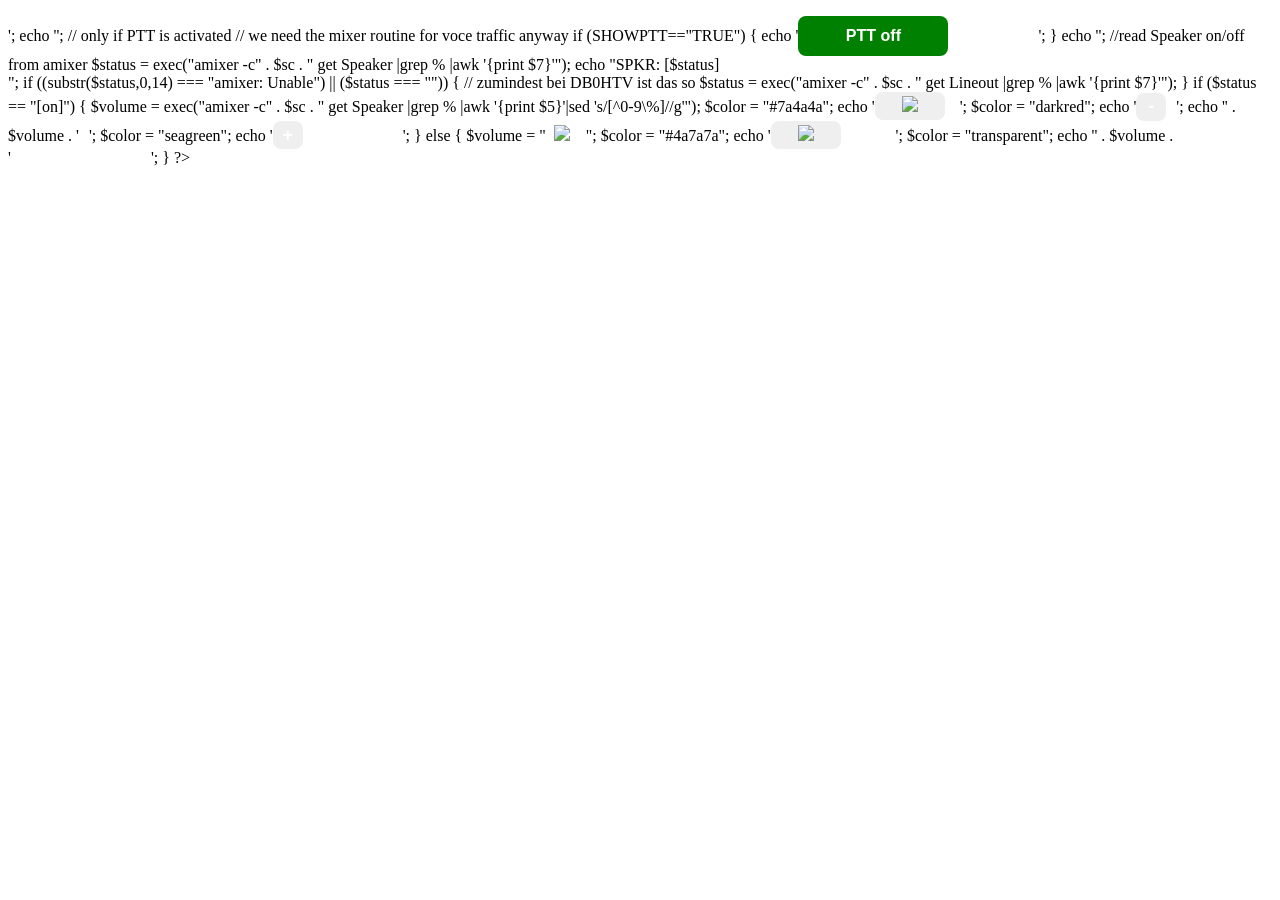
==== ptt.html @ 0b3b505c "test Signed-off-by: root <dl3el@darc.de>" ====
<!DOCTYPE html>
<html>
<head>
    <title>Button mit Timer und Skriptausführung</title>
    <script type="text/javascript">
        let isCommandExecuted = false;
        let interval;

        function startTimer(duration, button) {
            let timer = duration, minutes, seconds;
            interval = setInterval(function () {
                minutes = parseInt(timer / 60, 10);
                seconds = parseInt(timer % 60, 10);

                minutes = minutes < 10 ? "0" + minutes : minutes;
                seconds = seconds < 10 ? "0" + seconds : seconds;

                button.textContent = "PTT (" + minutes + ":" + seconds + ")";
                button.style.fontWeight = "bold";
                button.style.backgroundColor = "red";
                button.style.color = "white";
                if (--timer < 0) {
                    clearInterval(interval); 
                    button.textContent = "PTT Time!";
                    button.style.fontWeight = "bold";
                    button.style.backgroundColor = "yellow";
                    button.style.color = "black";
                    //alert("Zeit abgelaufen!");
                }
            }, 1000);
        }

        function executeCommand() {
            let button = document.getElementById('myButton');
            let xhr = new XMLHttpRequest();
            xhr.open("POST", "executePTT.php", true);
            xhr.setRequestHeader("Content-Type", "application/x-www-form-urlencoded");

            if (!isCommandExecuted) {
                xhr.send("command=first");
                startTimer(180, button); // 10 Sekunden Timer
                isCommandExecuted = true;
            } else {
                xhr.send("command=second");
                clearInterval(interval);
                button.textContent = "PTT";
                button.style.fontWeight = "bold";
                button.style.backgroundColor = "blue";
                button.style.color = "white";
                isCommandExecuted = false;
            }

            xhr.onreadystatechange = function () {
                if (xhr.readyState == 4 && xhr.status == 200) {
                    //alert(xhr.responseText);
                }
            };
        }
    </script>
</head>
<body>
<?php
    
function execute_amixer($command) {
    $output = [];
    exec($command, $output);
    return $output;
}

// Function to parse current values from amixer output
function parse_amixer_value($output) {
    foreach ($output as $line) {
        if (strpos($line, ": values=") !== false) {
            $value = trim(str_replace(": values=", "", $line));
            return $value;
        }
    }
    return null;
}

// Retrieve and parse current values using amixer cget
function get_current_headphone_values() {
//    $sc = 'aplay -l | grep "Audio Device"';
    if (defined('DL3EL_SC_STRING')) {
        $sc = 'aplay -l | grep "' . DL3EL_SC_STRING . '"';
        $sc = substr(shell_exec($sc),5,1);
    } else {
        $sc = 0;
    }    
    $headphone_value = execute_amixer("sudo amixer -c" . $sc . " cget numid=6");
    $headphone_output =  parse_amixer_value($headphone_value);
    return $headphone_output;
}
// from amixer
function ls_change($value) {
//amixer -c 0 set Speaker 5%-
//    $sc = 'aplay -l | grep "Audio Device"';
    if (defined('DL3EL_SC_STRING')) {
        $sc = 'aplay -l | grep "' . DL3EL_SC_STRING . '"';
        $sc = substr(shell_exec($sc),5,1);
//        $cmd = "sudo amixer -c" . $sc . " set Speaker " . $value;
    } else {
        $sc = 0;
    }    
    $new_value = execute_amixer("sudo amixer -c" . $sc . " set Speaker " . $value);
    $new_value =  parse_amixer_value($new_value);
}

// Get current values from amixer
if (defined('DL3EL_SC_STRING')) {
    $sc = 'aplay -l | grep "' . DL3EL_SC_STRING . '"';
    $sc = substr(shell_exec($sc),5,1);
} else {
    $sc = 0;
}    
$current_values = get_current_headphone_values();

if (isset($_POST['buttonA'])) { ls_change("5%-"); }
if (isset($_POST['buttonB'])) { ls_change("5%+"); }
if (isset($_POST['button_off'])) { ls_change("mute"); }
if (isset($_POST['button_on'])) { ls_change("unmute"); }

echo '<p></p>';
echo '<span style="display: inline;">';
// only if PTT is activated
// we need the mixer routine for voce traffic anyway
if (SHOWPTT=="TRUE") {
    echo '<button id="myButton" onclick="executeCommand()" style = "margin-right:90px; width:150px; color:white; background-color:green; border-color:transparent; border-radius:8px; height:40px; font-size:16px;"><b>PTT off</b></button>';
}
echo '<form action="" method="post" style="display: inline;" >';

//read Speaker on/off from amixer
$status = exec("amixer -c" . $sc . " get Speaker |grep % |awk '{print $7}'");
echo "SPKR: [$status]<br>";
if ((substr($status,0,14) === "amixer: Unable") || ($status === "")) {
// zumindest bei DB0HTV ist das so
    $status = exec("amixer -c" . $sc . " get Lineout |grep % |awk '{print $7}'");
}    

if ($status == "[on]") {
	$volume = exec("amixer -c" . $sc . " get Speaker |grep % |awk '{print $5}'|sed 's/[^0-9\%]//g'");
	$color = "#7a4a4a";
	echo '<button name="button_off" type="submit" style = "margin-right:15px; width:70px; border-radius:8px; color:white; border-color:transparent; background-color:' . $color .'; height:28px; font-size:16px;"><img src=images/speaker_off.png></button>';
        $color = "darkred";
	echo '<button name="buttonA" type="submit" style = "margin-right:10px; width:30px; border-radius:8px; color:white; border-color:transparent; background-color:' . $color .'; height:28px; font-size:18px;"><b>-</b></button>';
	echo '<font style="margin-right:10px; width:30px; color:black; font-size:16px">' . $volume . '</font>';
	$color = "seagreen";
	echo '<button name="buttonB" type="submit" style = "margin-right:100px; width:30px; border-radius:8px;color:white; border-color:transparent; background-color:' . $color .';height:28px; font-size:18px;"><b>+</b></button>';
        }
   else {
	$volume = "&ensp;<img src=images/speaker_off_b.png>&emsp;";
	$color = "#4a7a7a";
	echo '<button name="button_on" type="submit" style = "margin-right:55px; width:70px; border-radius:8px; color:white; border-color:transparent; background-color:' . $color .'; height:28px; font-size:16px;"><img src=images/speaker.png></button>';
        $color = "transparent";
        echo '<font style="margin-right:140px; width:30px;">' . $volume . '</font>';
        }
?>
</form>
</span>
</body>
</html>
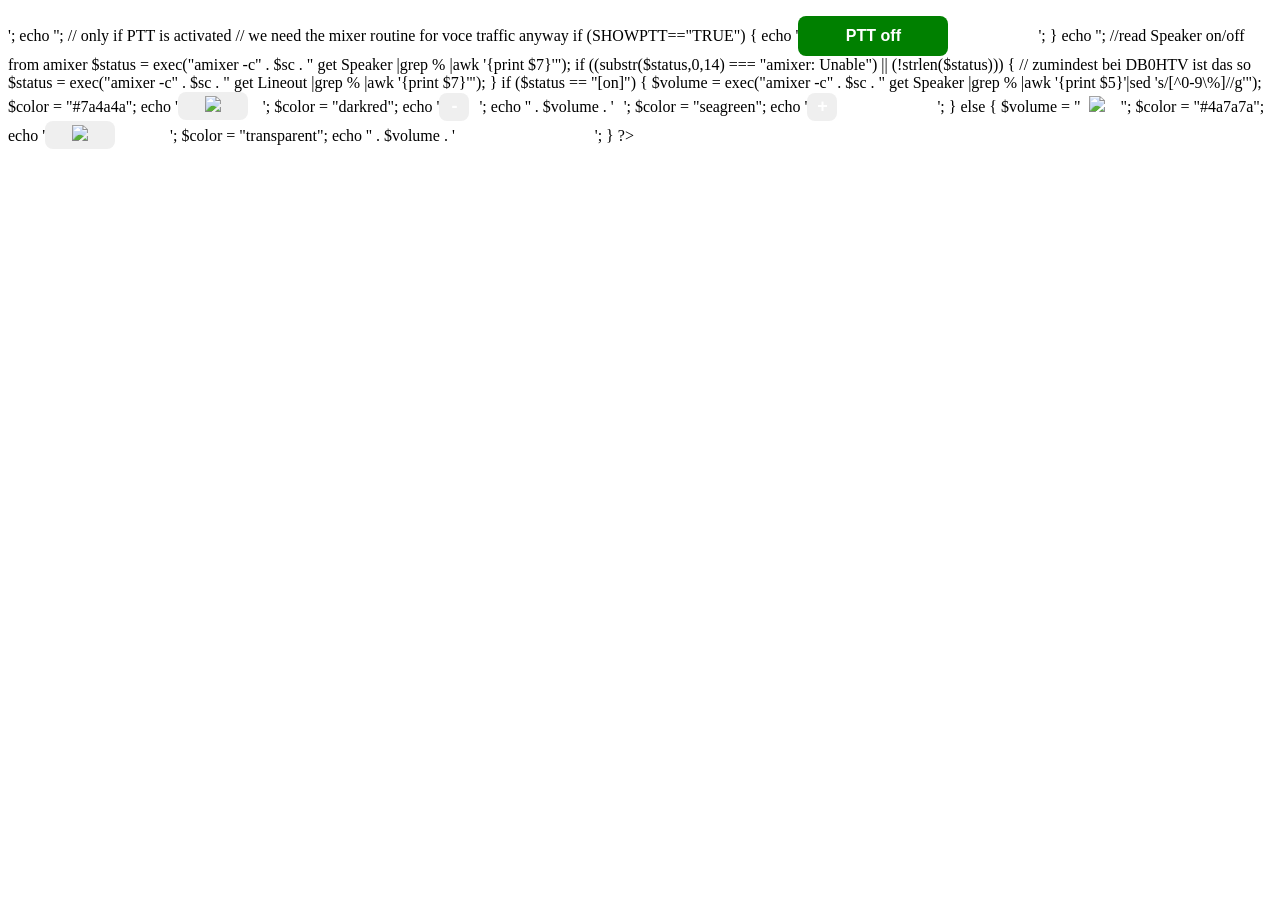
==== commit c1ea1829: "test Signed-off-by: root <dl3el@darc.de>" ====
--- a/ptt.html
+++ b/ptt.html
@@ -131,8 +131,7 @@
 
 //read Speaker on/off from amixer
 $status = exec("amixer -c" . $sc . " get Speaker |grep % |awk '{print $7}'");
-echo "SPKR: [$status]<br>";
-if ((substr($status,0,14) === "amixer: Unable") || ($status === "")) {
+if ((substr($status,0,14) === "amixer: Unable") || (!strlen($status))) {
 // zumindest bei DB0HTV ist das so
     $status = exec("amixer -c" . $sc . " get Lineout |grep % |awk '{print $7}'");
 }    
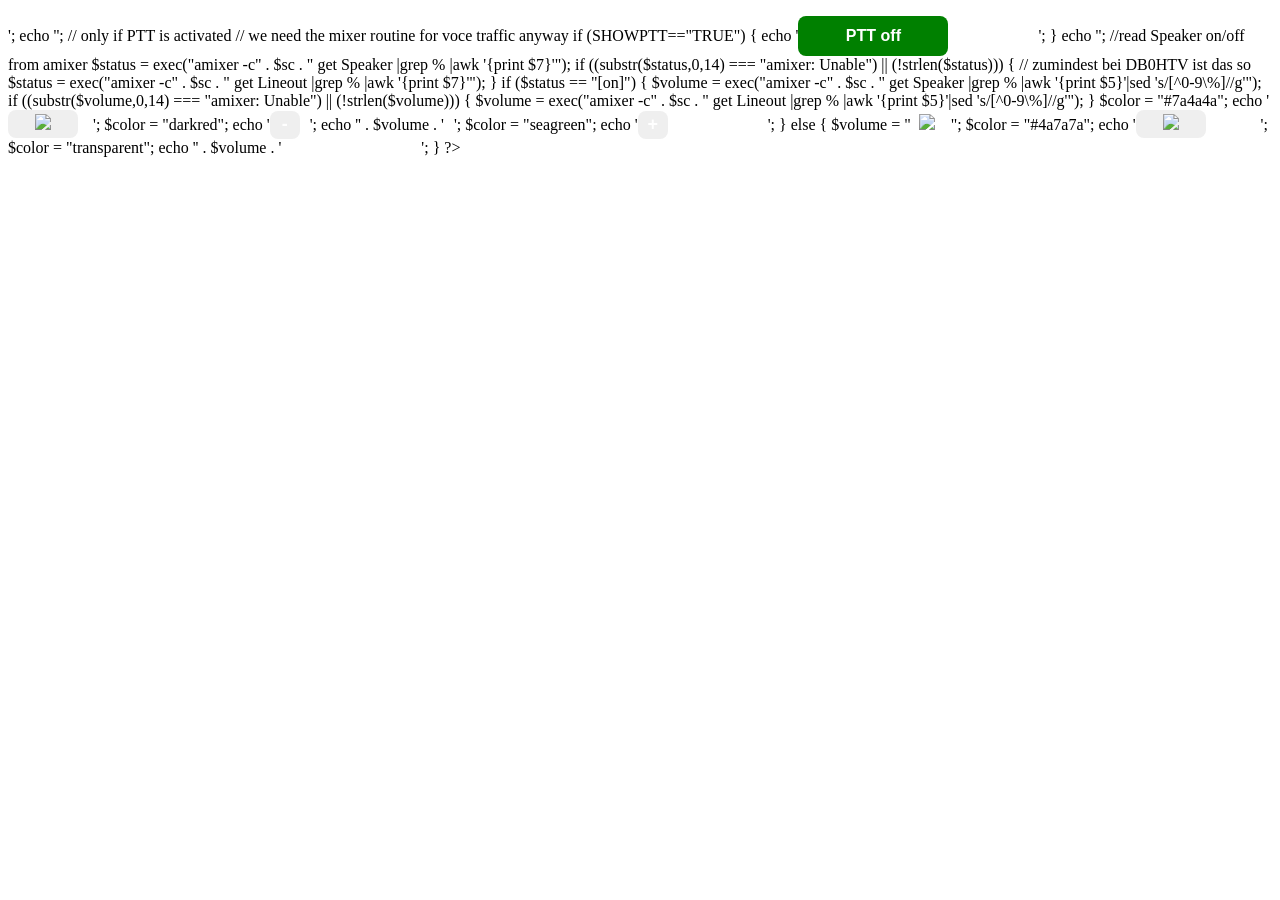
==== commit 10c5f8f7: "Test Signed-off-by: root <dl3el@darc.de>" ====
--- a/ptt.html
+++ b/ptt.html
@@ -103,6 +103,10 @@
         $sc = 0;
     }    
     $new_value = execute_amixer("sudo amixer -c" . $sc . " set Speaker " . $value);
+    if ((substr($new_value,0,14) === "amixer: Unable") || (!strlen($new_value))) {
+        // zumindest bei DB0HTV ist das so
+        $new_value = execute_amixer("sudo amixer -c" . $sc . " set Lineout " . $value);
+    }    
     $new_value =  parse_amixer_value($new_value);
 }
 
@@ -138,6 +142,9 @@
 
 if ($status == "[on]") {
 	$volume = exec("amixer -c" . $sc . " get Speaker |grep % |awk '{print $5}'|sed 's/[^0-9\%]//g'");
+    if ((substr($volume,0,14) === "amixer: Unable") || (!strlen($volume))) {
+        $volume = exec("amixer -c" . $sc . " get Lineout |grep % |awk '{print $5}'|sed 's/[^0-9\%]//g'");
+    }
 	$color = "#7a4a4a";
 	echo '<button name="button_off" type="submit" style = "margin-right:15px; width:70px; border-radius:8px; color:white; border-color:transparent; background-color:' . $color .'; height:28px; font-size:16px;"><img src=images/speaker_off.png></button>';
         $color = "darkred";
@@ -145,14 +152,13 @@
 	echo '<font style="margin-right:10px; width:30px; color:black; font-size:16px">' . $volume . '</font>';
 	$color = "seagreen";
 	echo '<button name="buttonB" type="submit" style = "margin-right:100px; width:30px; border-radius:8px;color:white; border-color:transparent; background-color:' . $color .';height:28px; font-size:18px;"><b>+</b></button>';
-        }
-   else {
+} else {
 	$volume = "&ensp;<img src=images/speaker_off_b.png>&emsp;";
 	$color = "#4a7a7a";
 	echo '<button name="button_on" type="submit" style = "margin-right:55px; width:70px; border-radius:8px; color:white; border-color:transparent; background-color:' . $color .'; height:28px; font-size:16px;"><img src=images/speaker.png></button>';
-        $color = "transparent";
-        echo '<font style="margin-right:140px; width:30px;">' . $volume . '</font>';
-        }
+    $color = "transparent";
+    echo '<font style="margin-right:140px; width:30px;">' . $volume . '</font>';
+}
 ?>
 </form>
 </span>
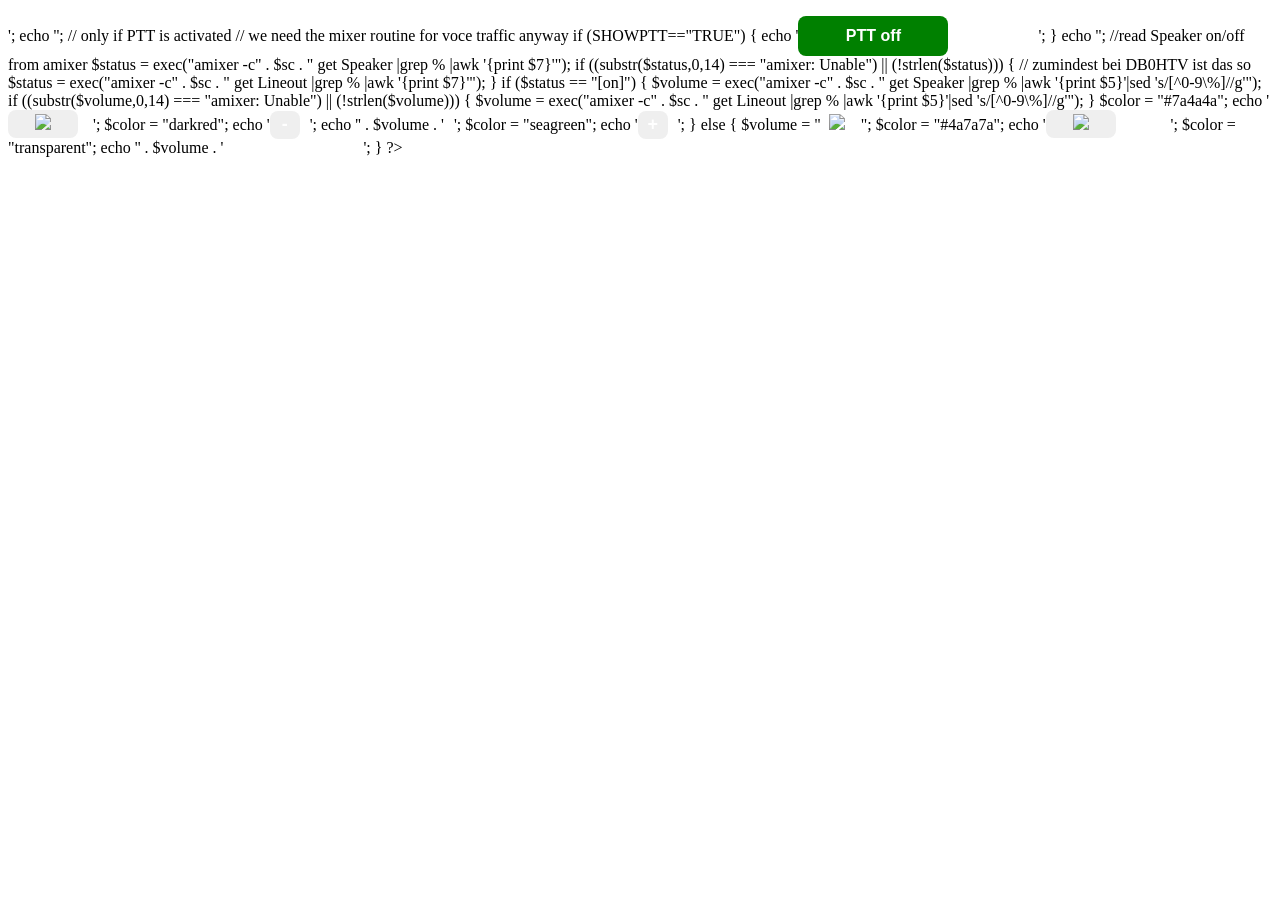
==== commit c235cf12: "test Signed-off-by: root <dl3el@darc.de>" ====
--- a/ptt.html
+++ b/ptt.html
@@ -103,7 +103,7 @@
         $sc = 0;
     }    
     $new_value = execute_amixer("sudo amixer -c" . $sc . " set Speaker " . $value);
-    if ((substr($new_value,0,14) === "amixer: Unable") || (!strlen($new_value))) {
+    if ((substr($new_value[0],0,14) === "amixer: Unable") || (!strlen($new_value[0]))) {
         // zumindest bei DB0HTV ist das so
         $new_value = execute_amixer("sudo amixer -c" . $sc . " set Lineout " . $value);
     }    
@@ -151,7 +151,7 @@
 	echo '<button name="buttonA" type="submit" style = "margin-right:10px; width:30px; border-radius:8px; color:white; border-color:transparent; background-color:' . $color .'; height:28px; font-size:18px;"><b>-</b></button>';
 	echo '<font style="margin-right:10px; width:30px; color:black; font-size:16px">' . $volume . '</font>';
 	$color = "seagreen";
-	echo '<button name="buttonB" type="submit" style = "margin-right:100px; width:30px; border-radius:8px;color:white; border-color:transparent; background-color:' . $color .';height:28px; font-size:18px;"><b>+</b></button>';
+	echo '<button name="buttonB" type="submit" style = "margin-right:10px; width:30px; border-radius:8px;color:white; border-color:transparent; background-color:' . $color .';height:28px; font-size:18px;"><b>+</b></button>';
 } else {
 	$volume = "&ensp;<img src=images/speaker_off_b.png>&emsp;";
 	$color = "#4a7a7a";
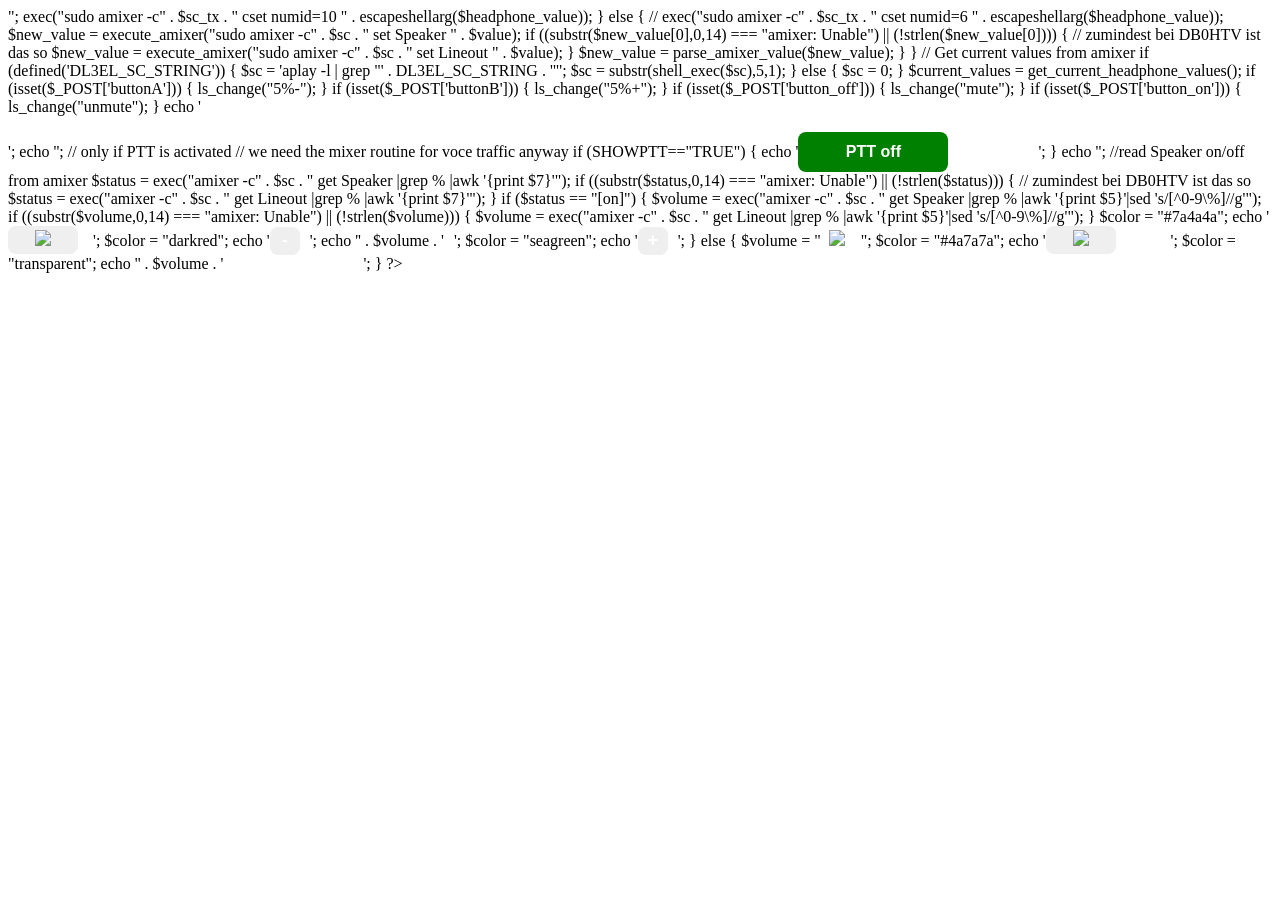
==== commit a837e016: "test Signed-off-by: root <dl3el@darc.de>" ====
--- a/ptt.html
+++ b/ptt.html
@@ -87,7 +87,12 @@
     } else {
         $sc = 0;
     }    
-    $headphone_value = execute_amixer("sudo amixer -c" . $sc . " cget numid=6");
+    if ((defined('DL3EL_RADIO')) && (DL3EL_RADIO ==="Elenata")) {
+        $numid = 10;
+    } else {
+        $numid = 10;
+    }
+    $headphone_value = execute_amixer("sudo amixer -c" . $sc . " cget numid=" . $numid);
     $headphone_output =  parse_amixer_value($headphone_value);
     return $headphone_output;
 }
@@ -102,12 +107,21 @@
     } else {
         $sc = 0;
     }    
-    $new_value = execute_amixer("sudo amixer -c" . $sc . " set Speaker " . $value);
-    if ((substr($new_value[0],0,14) === "amixer: Unable") || (!strlen($new_value[0]))) {
-        // zumindest bei DB0HTV ist das so
-        $new_value = execute_amixer("sudo amixer -c" . $sc . " set Lineout " . $value);
+//    
+    if ((defined('DL3EL_RADIO')) && (DL3EL_RADIO ==="Elenata")) {
+        $headphone_percentage = $value;
+        $headphone_value = ($headphone_percentage / 100) * $max_values['headphone'];
+        echo "Card: $sc $headphone_value<br>";
+        exec("sudo amixer -c" . $sc_tx . " cset numid=10 " . escapeshellarg($headphone_value));
+    } else {    
+//       exec("sudo amixer -c" . $sc_tx . " cset numid=6 " . escapeshellarg($headphone_value));
+        $new_value = execute_amixer("sudo amixer -c" . $sc . " set Speaker " . $value);
+        if ((substr($new_value[0],0,14) === "amixer: Unable") || (!strlen($new_value[0]))) {
+            // zumindest bei DB0HTV ist das so
+            $new_value = execute_amixer("sudo amixer -c" . $sc . " set Lineout " . $value);
+        }    
+        $new_value =  parse_amixer_value($new_value);
     }    
-    $new_value =  parse_amixer_value($new_value);
 }
 
 // Get current values from amixer
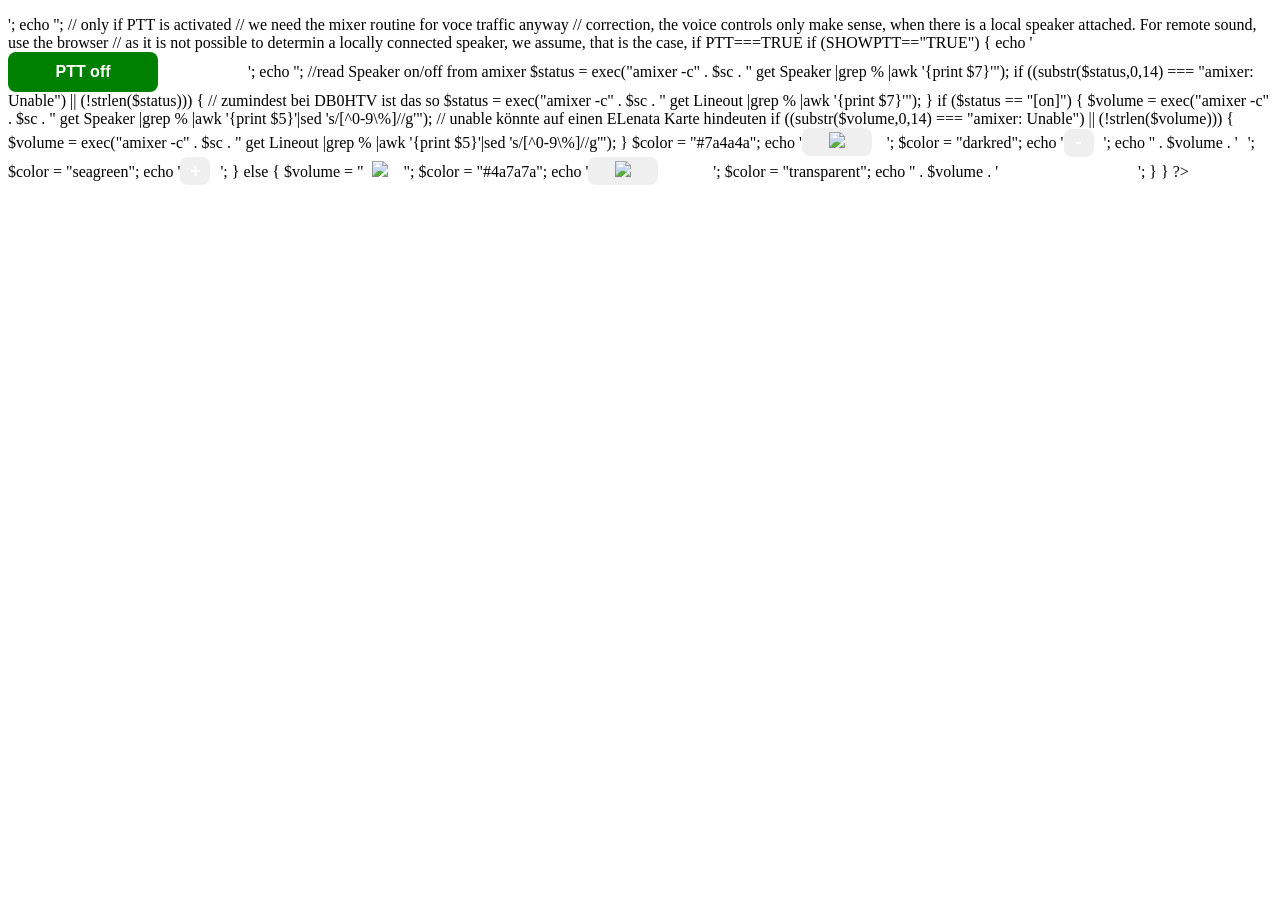
==== commit 859a8fce: "test Signed-off-by: root <dl3el@darc.de>" ====
--- a/ptt.html
+++ b/ptt.html
@@ -87,12 +87,7 @@
     } else {
         $sc = 0;
     }    
-    if ((defined('DL3EL_RADIO')) && (DL3EL_RADIO ==="Elenata")) {
-        $numid = 10;
-    } else {
-        $numid = 10;
-    }
-    $headphone_value = execute_amixer("sudo amixer -c" . $sc . " cget numid=" . $numid);
+    $headphone_value = execute_amixer("sudo amixer -c" . $sc . " cget numid=6");
     $headphone_output =  parse_amixer_value($headphone_value);
     return $headphone_output;
 }
@@ -107,21 +102,12 @@
     } else {
         $sc = 0;
     }    
-//    
-    if ((defined('DL3EL_RADIO')) && (DL3EL_RADIO ==="Elenata")) {
-        $headphone_percentage = $value;
-        $headphone_value = ($headphone_percentage / 100) * $max_values['headphone'];
-        echo "Card: $sc $headphone_value<br>";
-        exec("sudo amixer -c" . $sc_tx . " cset numid=10 " . escapeshellarg($headphone_value));
-    } else {    
-//       exec("sudo amixer -c" . $sc_tx . " cset numid=6 " . escapeshellarg($headphone_value));
-        $new_value = execute_amixer("sudo amixer -c" . $sc . " set Speaker " . $value);
-        if ((substr($new_value[0],0,14) === "amixer: Unable") || (!strlen($new_value[0]))) {
-            // zumindest bei DB0HTV ist das so
-            $new_value = execute_amixer("sudo amixer -c" . $sc . " set Lineout " . $value);
-        }    
-        $new_value =  parse_amixer_value($new_value);
+    $new_value = execute_amixer("sudo amixer -c" . $sc . " set Speaker " . $value);
+    if ((substr($new_value[0],0,14) === "amixer: Unable") || (!strlen($new_value[0]))) {
+        // zumindest bei DB0HTV ist das so
+        $new_value = execute_amixer("sudo amixer -c" . $sc . " set Lineout " . $value);
     }    
+    $new_value =  parse_amixer_value($new_value);
 }
 
 // Get current values from amixer
@@ -142,36 +128,41 @@
 echo '<span style="display: inline;">';
 // only if PTT is activated
 // we need the mixer routine for voce traffic anyway
+// correction, the voice controls only make sense, when there is a local speaker attached. For remote sound, use the browser
+// as it is not possible to determin a locally connected speaker, we assume, that is the case, if PTT===TRUE
 if (SHOWPTT=="TRUE") {
     echo '<button id="myButton" onclick="executeCommand()" style = "margin-right:90px; width:150px; color:white; background-color:green; border-color:transparent; border-radius:8px; height:40px; font-size:16px;"><b>PTT off</b></button>';
-}
-echo '<form action="" method="post" style="display: inline;" >';
 
-//read Speaker on/off from amixer
-$status = exec("amixer -c" . $sc . " get Speaker |grep % |awk '{print $7}'");
-if ((substr($status,0,14) === "amixer: Unable") || (!strlen($status))) {
-// zumindest bei DB0HTV ist das so
-    $status = exec("amixer -c" . $sc . " get Lineout |grep % |awk '{print $7}'");
-}    
 
-if ($status == "[on]") {
-	$volume = exec("amixer -c" . $sc . " get Speaker |grep % |awk '{print $5}'|sed 's/[^0-9\%]//g'");
-    if ((substr($volume,0,14) === "amixer: Unable") || (!strlen($volume))) {
-        $volume = exec("amixer -c" . $sc . " get Lineout |grep % |awk '{print $5}'|sed 's/[^0-9\%]//g'");
+    echo '<form action="" method="post" style="display: inline;" >';
+
+    //read Speaker on/off from amixer
+    $status = exec("amixer -c" . $sc . " get Speaker |grep % |awk '{print $7}'");
+    if ((substr($status,0,14) === "amixer: Unable") || (!strlen($status))) {
+    // zumindest bei DB0HTV ist das so
+        $status = exec("amixer -c" . $sc . " get Lineout |grep % |awk '{print $7}'");
+    }    
+
+    if ($status == "[on]") {
+        $volume = exec("amixer -c" . $sc . " get Speaker |grep % |awk '{print $5}'|sed 's/[^0-9\%]//g'");
+// unable könnte auf einen ELenata Karte hindeuten
+        if ((substr($volume,0,14) === "amixer: Unable") || (!strlen($volume))) {
+            $volume = exec("amixer -c" . $sc . " get Lineout |grep % |awk '{print $5}'|sed 's/[^0-9\%]//g'");
+        }
+        $color = "#7a4a4a";
+        echo '<button name="button_off" type="submit" style = "margin-right:15px; width:70px; border-radius:8px; color:white; border-color:transparent; background-color:' . $color .'; height:28px; font-size:16px;"><img src=images/speaker_off.png></button>';
+        $color = "darkred";
+        echo '<button name="buttonA" type="submit" style = "margin-right:10px; width:30px; border-radius:8px; color:white; border-color:transparent; background-color:' . $color .'; height:28px; font-size:18px;"><b>-</b></button>';
+        echo '<font style="margin-right:10px; width:30px; color:black; font-size:16px">' . $volume . '</font>';
+        $color = "seagreen";
+        echo '<button name="buttonB" type="submit" style = "margin-right:10px; width:30px; border-radius:8px;color:white; border-color:transparent; background-color:' . $color .';height:28px; font-size:18px;"><b>+</b></button>';
+    } else {
+        $volume = "&ensp;<img src=images/speaker_off_b.png>&emsp;";
+        $color = "#4a7a7a";
+        echo '<button name="button_on" type="submit" style = "margin-right:55px; width:70px; border-radius:8px; color:white; border-color:transparent; background-color:' . $color .'; height:28px; font-size:16px;"><img src=images/speaker.png></button>';
+        $color = "transparent";
+        echo '<font style="margin-right:140px; width:30px;">' . $volume . '</font>';
     }
-	$color = "#7a4a4a";
-	echo '<button name="button_off" type="submit" style = "margin-right:15px; width:70px; border-radius:8px; color:white; border-color:transparent; background-color:' . $color .'; height:28px; font-size:16px;"><img src=images/speaker_off.png></button>';
-        $color = "darkred";
-	echo '<button name="buttonA" type="submit" style = "margin-right:10px; width:30px; border-radius:8px; color:white; border-color:transparent; background-color:' . $color .'; height:28px; font-size:18px;"><b>-</b></button>';
-	echo '<font style="margin-right:10px; width:30px; color:black; font-size:16px">' . $volume . '</font>';
-	$color = "seagreen";
-	echo '<button name="buttonB" type="submit" style = "margin-right:10px; width:30px; border-radius:8px;color:white; border-color:transparent; background-color:' . $color .';height:28px; font-size:18px;"><b>+</b></button>';
-} else {
-	$volume = "&ensp;<img src=images/speaker_off_b.png>&emsp;";
-	$color = "#4a7a7a";
-	echo '<button name="button_on" type="submit" style = "margin-right:55px; width:70px; border-radius:8px; color:white; border-color:transparent; background-color:' . $color .'; height:28px; font-size:16px;"><img src=images/speaker.png></button>';
-    $color = "transparent";
-    echo '<font style="margin-right:140px; width:30px;">' . $volume . '</font>';
 }
 ?>
 </form>
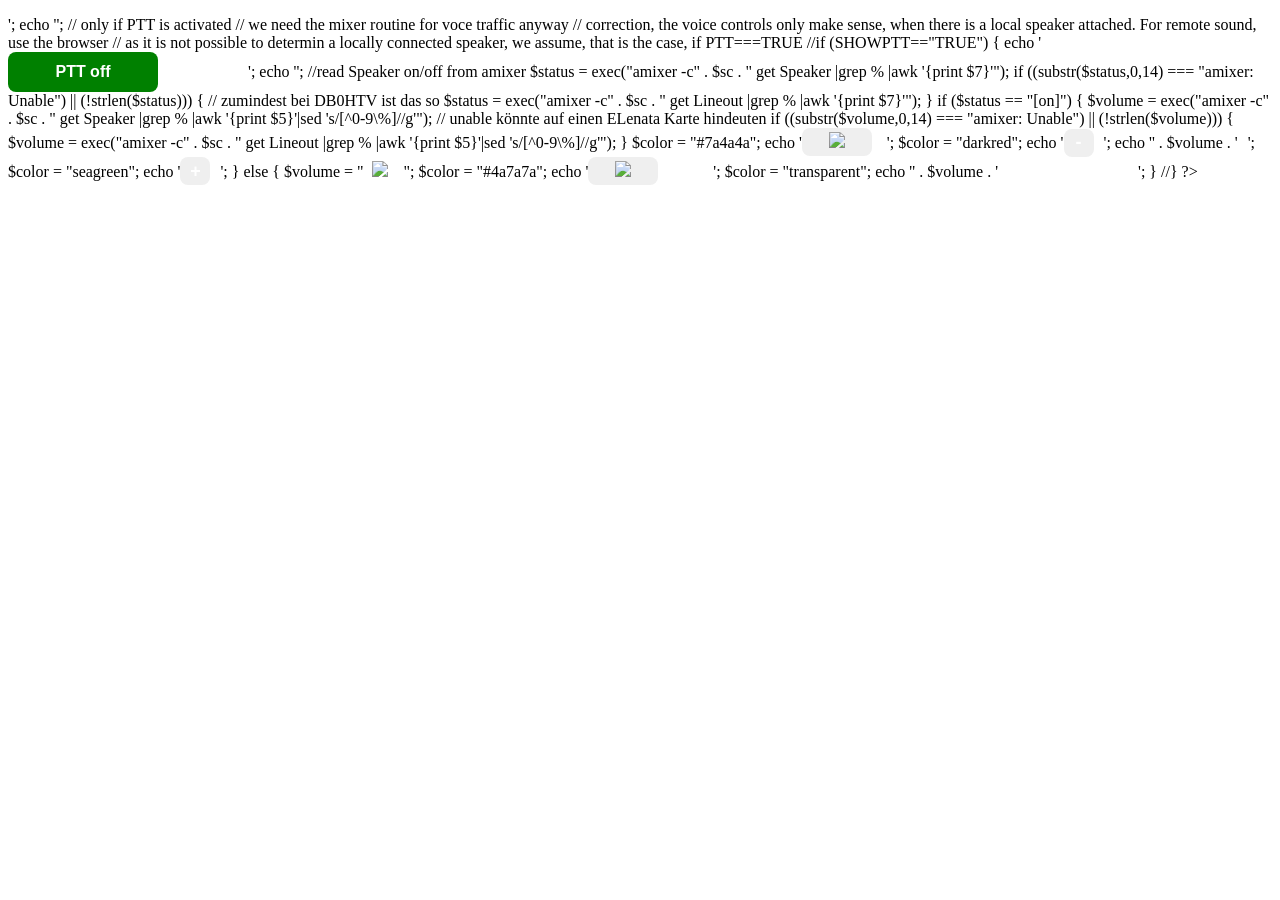
==== commit bdd5922a: "test Signed-off-by: root <dl3el@darc.de>" ====
--- a/ptt.html
+++ b/ptt.html
@@ -130,7 +130,7 @@
 // we need the mixer routine for voce traffic anyway
 // correction, the voice controls only make sense, when there is a local speaker attached. For remote sound, use the browser
 // as it is not possible to determin a locally connected speaker, we assume, that is the case, if PTT===TRUE
-if (SHOWPTT=="TRUE") {
+//if (SHOWPTT=="TRUE") {
     echo '<button id="myButton" onclick="executeCommand()" style = "margin-right:90px; width:150px; color:white; background-color:green; border-color:transparent; border-radius:8px; height:40px; font-size:16px;"><b>PTT off</b></button>';
 
 
@@ -163,7 +163,7 @@
         $color = "transparent";
         echo '<font style="margin-right:140px; width:30px;">' . $volume . '</font>';
     }
-}
+//}
 ?>
 </form>
 </span>
